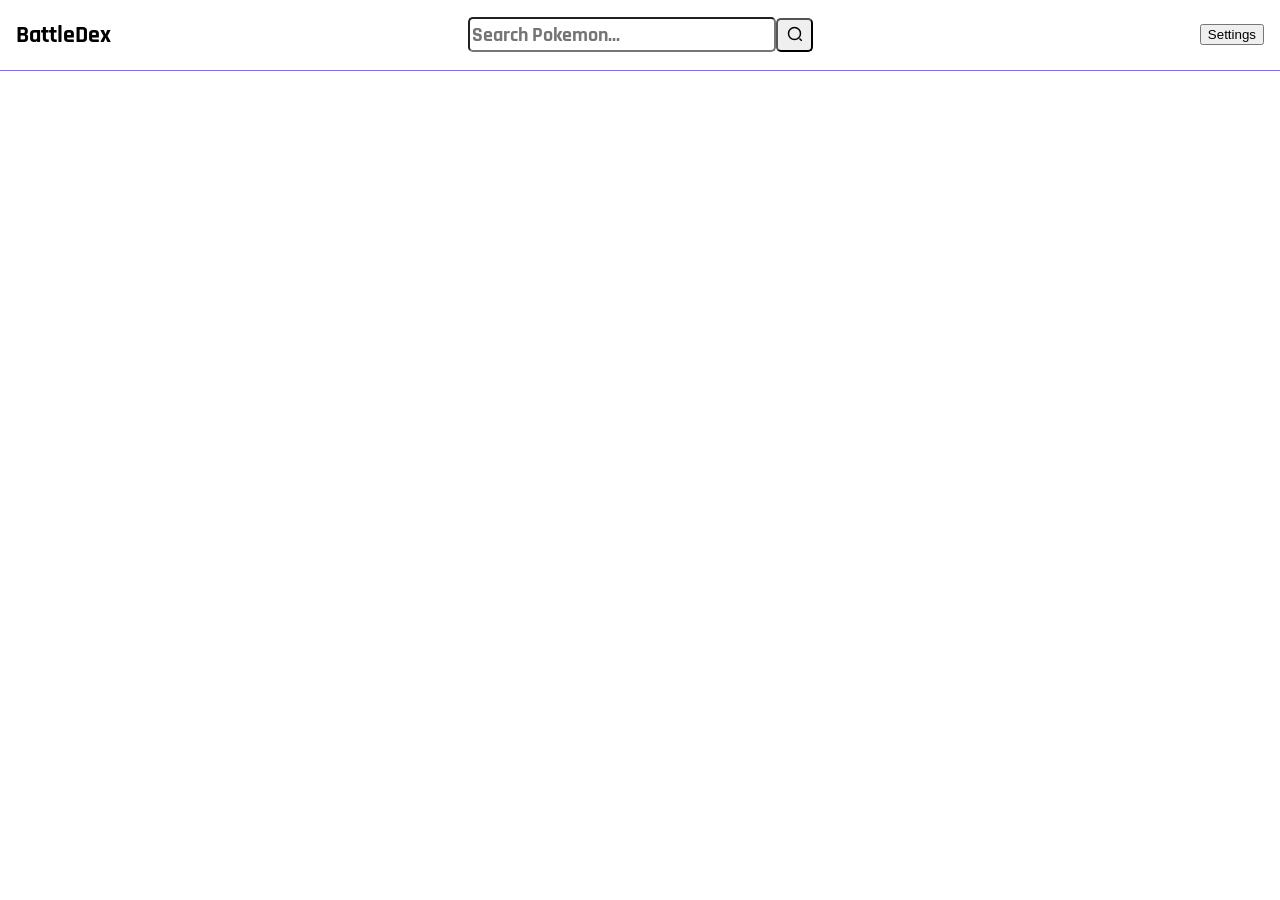
==== index.html @ 5c497d28 "changed file location" ====
<!doctype html>
<html>
  <head>
    <link rel="stylesheet" href="homepage.css" />

    <link rel="preconnect" href="https://fonts.googleapis.com" />
    <link rel="preconnect" href="https://fonts.gstatic.com" crossorigin />
    <link
      href="https://fonts.googleapis.com/css2?family=Rajdhani:wght@300;400;500;600;700&display=swap"
      rel="stylesheet"
    />
    <script src="fetchapi.js"></script>
    <title>BattleDex</title>
  </head>
  <body>
    <div class="homepagebar">
      <div class="bar-left">
        <h2 id="homebutton" onclick="window.location.replace('index.html')">
          BattleDex
        </h2>
      </div>

      <div class="bar-mid">
        <div class="searchbarbut">
          <input type="text" id="searchbarid" placeholder="Search Pokemon..." autocomplete="off" />
          <button id="searchbutton" onclick="pokeSearch()">
            <svg
              xmlns="http://www.w3.org/2000/svg"
              width="15"
              height="15"
              viewBox="0 0 20 20"
              fill="none"
              stroke="currentColor"
              stroke-width="2"
            >
              <circle cx="10" cy="10" r="8" />
              <line x1="21" y1="21" x2="16.65" y2="16.65" />
            </svg>
          </button>
          <div id="search-dropdown"></div>
        </div>
      </div>

      <div class="bar-right">
        <button onclick="">Settings</button
        ><!--make this work later-->
      </div>
    </div>
    <div id="poke-grid"></div>
    <!--pokemon for the homepage-->
    <div id="load"></div>
    <!--loading trip to pre-load pokemon so its smooth infinite scrolling-->
    <script>
      let offset = 0;
      let isLoading = false;
      let reachedEnd = false;
      async function loadGrid() {
        if (isLoading || reachedEnd) {
          return;
        }

        isLoading = true;
        const response = await fetch(
          "https://pokeapi.co/api/v2/pokemon?limit=60&offset=" + offset,
        );
        const data = await response.json();
        const grid = document.getElementById("poke-grid");

        if (!data.next) {
          reachedEnd = true;
        }
        for (const pokemon of data.results) {
          const card = document.createElement("div");
          card.className = "pokecard";
          card.innerHTML = `<p>${pokemon.name}</p>`;
          card.onclick = () => {
            window.location.href = "pokemoninfo.html?pokemon=" + pokemon.name;
          };
          grid.appendChild(card);
          fetchCardData(card, pokemon.url);
        }
        offset += 60;
        isLoading = false;
      }

      async function fetchCardData(card, url) {
        const data = await (await fetch(url)).json();
        const types = data.types.map((t) => t.type.name).join("/");

        card.innerHTML = `
          <img src="${data.sprites.other["official-artwork"].front_default}"/>
          <p>#${data.id} ${data.name.replace(/-/g, " ")}</p>
          <p>${types}</p>
        `;
        card.onclick = () => {
          window.location.href = "pokemoninfo.html?pokemon=" + data.name;
        };
      }

      const loadObserve = document.getElementById("load");
      const observer = new IntersectionObserver(
        async (entries) => {
          if (entries[0].isIntersecting) {
            await loadGrid();
            if (reachedEnd) {
              observer.disconnect();
            } else {
              observer.unobserve(loadObserve);
              observer.observe(loadObserve);
            }
          }
        },
        { rootMargin: "900px" },
      );

      observer.observe(document.getElementById("load"));
    </script>
  </body>
</html>
---- homepage.css ----
.homepagebar {
width: 100%;
display: flex;
align-items: center;
padding: 0px 16px;
box-sizing:border-box;
position: sticky; top: 0; 
background: white; 
z-index: 100;
border-bottom: 1px solid #856eea;
}

body {
  margin: 0;
  padding: 0;
  font-family: 'Rajdhani', serif;
}

.bar-left {
flex: 1;
display: flex;
justify-content: flex-start;
align-items: baseline;
gap: 10px;
}

.bar-mid {
flex: 1;
display: flex;
justify-content: center;
align-items: baseline;
}

.bar-right {
flex: 1;
display: flex;
justify-content: flex-end;
align-items: baseline;
}

.elements_sidebyside { 
display: flex; 
justify-content: flex-start; 
align-items: center;
gap: 10px;
align-items: baseline;
}
#searchbarid{
width: 300px;
height: 29px;
font-size: 20px;
border-radius: 5px;
font-family: 'Rajdhani', serif;
font-weight: bold;
}

#searchbutton {
padding: 6px 9px;
font: 16px;
border-radius: 5px;
cursor: pointer;
}

.searchbarbut {
display:flex;
align-items: center; 
position: relative;
}

#poke-grid {
display: grid;
grid-template-columns: repeat(5, 1fr);
gap: 16px;
padding: 16px;
box-sizing: border-box;
width: 100%;
}
.pokecard {
text-transform: capitalize;
border: 1px solid #856eea;
border-radius: 10px;
text-align: center;
padding: 10px;
cursor: pointer;
font-weight: bold;
}

.pokecard img {
width: 100%;
height: auto;
}

#homebutton {
cursor: pointer;
}

#search-dropdown {
  position: absolute;
  top: 100%;
  left: 0;
  width: 100%;
  background: white;
  border: 1px solid #856eea;
  border-radius: 8px;
  z-index: 200;
  display: none;
  max-height: 267px;
  overflow-y: auto;
  min-height: 50px;
}

#search-dropdown.active {
  display: block;
}

.dropdown-item {
  display: flex;
  align-items: center;
  gap: 8px;
  padding: 6px 10px;
  cursor: pointer;
  text-transform: capitalize;
}

.dropdown-item:hover {
  background: #f0edff;
}

.dropdown-item img {
  width: 40px;
  height: 40px;
}

.dropdown-item-name {
  flex: 1;
  font-weight: bold;
  font-size: 15px;
}
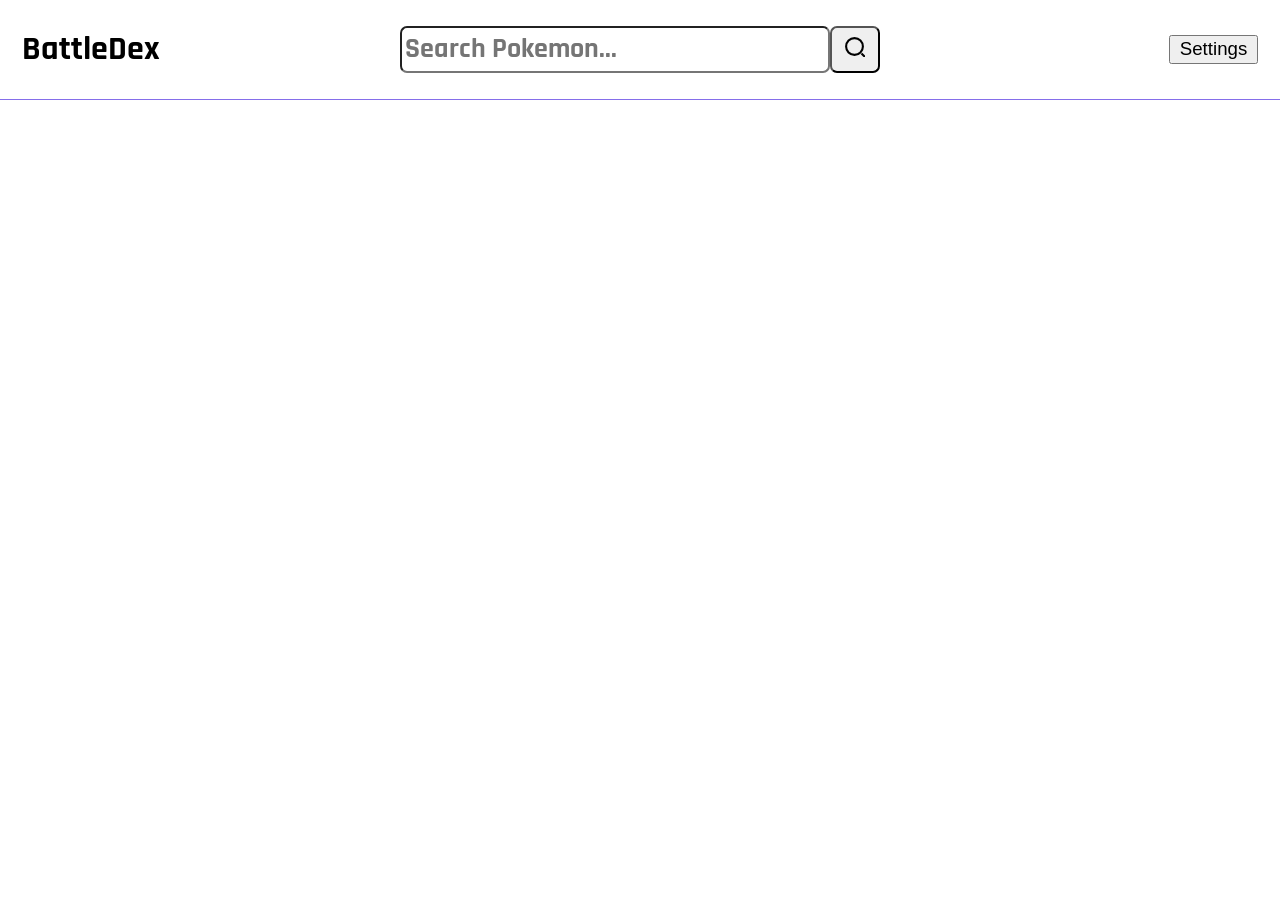
==== commit dbd18178: "added type multipliers" ====
--- a/index.html
+++ b/index.html
@@ -1,7 +1,7 @@
 <!doctype html>
 <html>
   <head>
-    <link rel="stylesheet" href="homepage.css" />
+    <link rel="stylesheet" href="index.css" />
 
     <link rel="preconnect" href="https://fonts.googleapis.com" />
     <link rel="preconnect" href="https://fonts.gstatic.com" crossorigin />
--- a/index.css
+++ b/index.css
@@ -0,0 +1,139 @@
+.homepagebar {
+width: 100%;
+display: flex;
+align-items: center;
+padding: 0px 16px;
+box-sizing:border-box;
+position: sticky; top: 0; 
+background: white; 
+z-index: 100;
+border-bottom: 1px solid #856eea;
+}
+
+body {
+  margin: 0;
+  padding: 0;
+  font-family: 'Rajdhani', serif;
+  zoom: 1.4;
+}
+
+.bar-left {
+flex: 1;
+display: flex;
+justify-content: flex-start;
+align-items: baseline;
+gap: 10px;
+}
+
+.bar-mid {
+flex: 1;
+display: flex;
+justify-content: center;
+align-items: baseline;
+}
+
+.bar-right {
+flex: 1;
+display: flex;
+justify-content: flex-end;
+align-items: baseline;
+}
+
+.elements_sidebyside { 
+display: flex; 
+justify-content: flex-start; 
+align-items: center;
+gap: 10px;
+align-items: baseline;
+}
+#searchbarid{
+width: 300px;
+height: 29px;
+font-size: 20px;
+border-radius: 5px;
+font-family: 'Rajdhani', serif;
+font-weight: bold;
+}
+
+#searchbutton {
+padding: 6px 9px;
+font: 16px;
+border-radius: 5px;
+cursor: pointer;
+}
+
+.searchbarbut {
+display:flex;
+align-items: center; 
+position: relative;
+}
+
+#poke-grid {
+display: grid;
+grid-template-columns: repeat(5, 1fr);
+gap: 16px;
+padding: 16px;
+box-sizing: border-box;
+width: 100%;
+}
+.pokecard {
+text-transform: capitalize;
+border: 1px solid #856eea;
+border-radius: 10px;
+text-align: center;
+padding: 10px;
+cursor: pointer;
+font-weight: bold;
+}
+
+.pokecard img {
+width: 100%;
+height: auto;
+}
+
+#homebutton {
+cursor: pointer;
+}
+
+#search-dropdown {
+  position: absolute;
+  top: 100%;
+  left: 0;
+  width: 100%;
+  background: white;
+  border: 1px solid #856eea;
+  border-radius: 8px;
+  z-index: 200;
+  display: none;
+  max-height: 267px;
+  overflow-y: auto;
+  min-height: 50px;
+}
+
+#search-dropdown.active {
+  display: block;
+}
+
+.dropdown-item {
+  display: flex;
+  align-items: center;
+  gap: 8px;
+  padding: 6px 10px;
+  cursor: pointer;
+  text-transform: capitalize;
+}
+
+.dropdown-item:hover {
+  background: #f0edff;
+}
+
+.dropdown-item img {
+  width: 40px;
+  height: 40px;
+}
+
+.dropdown-item-name {
+  flex: 1;
+  font-weight: bold;
+  font-size: 15px;
+}
